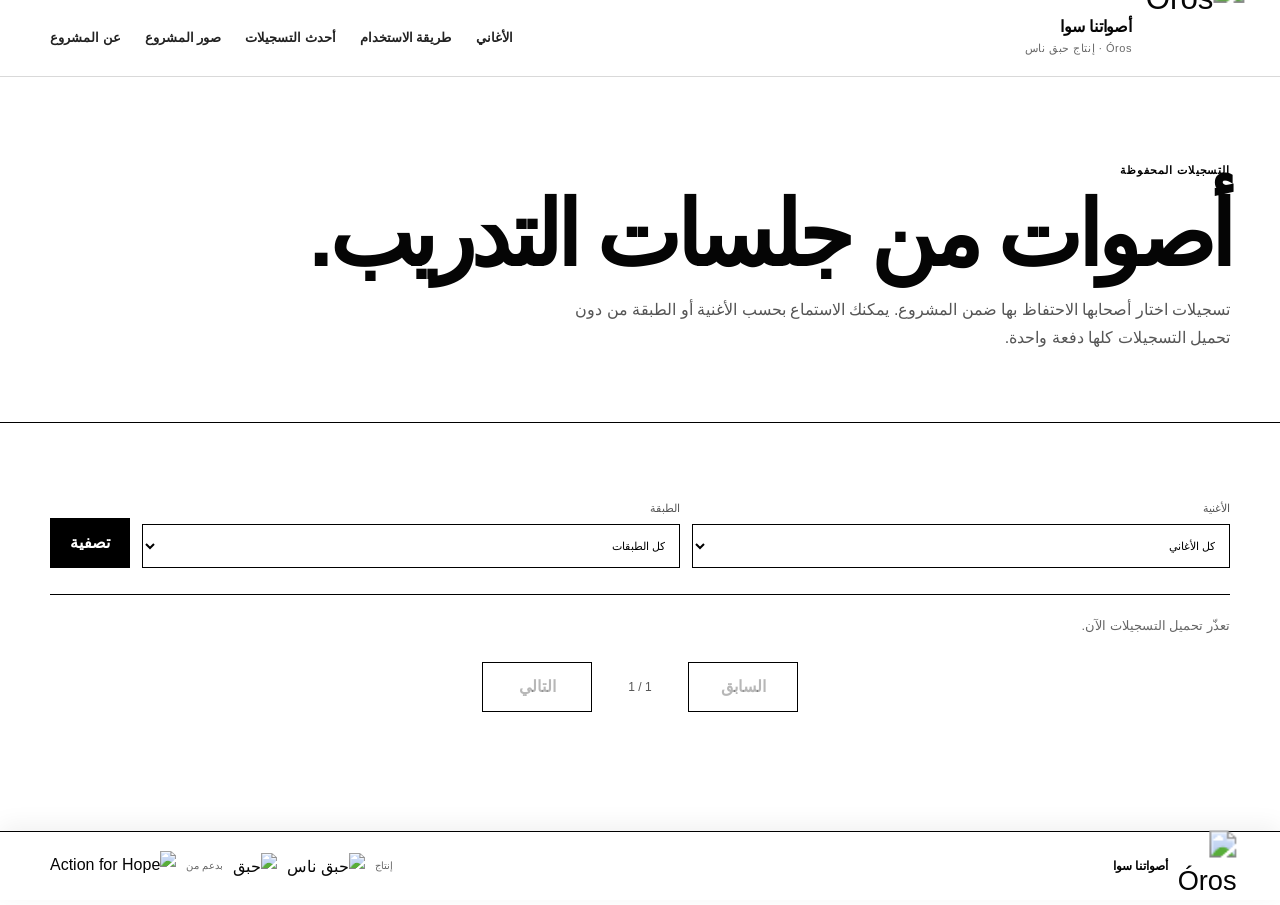
==== recordings.html @ ebf361ae "Add recordings archive page" ====
<!doctype html>
<html lang="ar" dir="rtl">
<head>
  <meta charset="utf-8" />
  <meta name="viewport" content="width=device-width, initial-scale=1" />
  <meta name="theme-color" content="#ffffff" />
  <meta name="description" content="التسجيلات المحفوظة ضمن مشروع أصواتنا سوا لجوقة Óros." />
  <title>التسجيلات | أصواتنا سوا</title>
  <link rel="stylesheet" href="styles.css" />
  <link rel="stylesheet" href="enhancements.css" />
  <link rel="stylesheet" href="gallery-refresh.css?v=2" />
  <link rel="stylesheet" href="recordings.css?v=1" />
</head>
<body>
  <a class="skip-link" href="#main">تجاوز إلى المحتوى</a>

  <header class="site-header">
    <div class="wrap header-inner">
      <a class="brand" href="index.html#top" aria-label="أصواتنا سوا — الصفحة الرئيسية">
        <img class="brand-logo" src="https://aswat.habaq.online/assets/images/logo/oros-logo" alt="Óros" />
        <span class="brand-copy">
          <strong>أصواتنا سوا</strong>
          <small>Óros · إنتاج حبق ناس</small>
        </span>
      </a>

      <button class="nav-toggle" id="navToggle" type="button" aria-expanded="false" aria-controls="mainNav" aria-label="فتح القائمة">
        <span></span><span></span>
      </button>

      <nav id="mainNav" aria-label="التنقل الرئيسي">
        <a href="index.html#songs">الأغاني</a>
        <a href="index.html#how">طريقة الاستخدام</a>
        <a href="index.html#recordings">أحدث التسجيلات</a>
        <a href="index.html#gallery">صور المشروع</a>
        <a href="index.html#about">عن المشروع</a>
      </nav>
    </div>
  </header>

  <main id="main" class="recordings-page-main" data-recordings-page>
    <section class="recordings-page-hero">
      <div class="wrap">
        <p class="eyebrow">التسجيلات المحفوظة</p>
        <h1>أصوات من جلسات التدريب.</h1>
        <p>تسجيلات اختار أصحابها الاحتفاظ بها ضمن المشروع. يمكنك الاستماع بحسب الأغنية أو الطبقة من دون تحميل التسجيلات كلها دفعة واحدة.</p>
      </div>
    </section>

    <section class="section recordings-archive">
      <div class="wrap">
        <form class="recordings-toolbar" id="recordingsFilterForm">
          <label>
            <span>الأغنية</span>
            <select id="recordingSongFilter">
              <option value="">كل الأغاني</option>
              <option value="وصلة تراثية">وصلة تراثية</option>
              <option value="ديرتي">ديرتي</option>
            </select>
          </label>
          <label>
            <span>الطبقة</span>
            <select id="recordingVoiceFilter">
              <option value="">كل الطبقات</option>
              <option value="سوبرانو">سوبرانو</option>
              <option value="ألتو">ألتو</option>
              <option value="كاونتر تينور">كاونتر تينور</option>
              <option value="تينور">تينور</option>
              <option value="باس">باس</option>
              <option value="دوبل باس">دوبل باس</option>
            </select>
          </label>
          <button class="button primary" type="submit">تصفية</button>
        </form>

        <div class="recordings-grid" id="recordingsArchive" aria-live="polite"></div>
        <p class="recordings-state" id="recordingsArchiveState"></p>

        <div class="recordings-pagination" aria-label="صفحات التسجيلات">
          <button class="button outline" id="recordingsPrev" type="button">السابق</button>
          <span id="recordingsPageLabel">1 / 1</span>
          <button class="button outline" id="recordingsNext" type="button">التالي</button>
        </div>
      </div>
    </section>
  </main>

  <footer>
    <div class="wrap footer-inner footer-expanded">
      <a class="footer-brand" href="index.html#top">
        <img class="footer-oros-logo" src="https://aswat.habaq.online/assets/images/logo/oros-logo" alt="Óros" />
        <span>أصواتنا سوا</span>
      </a>
      <div class="footer-credit-logos" aria-label="الإنتاج والدعم">
        <span>إنتاج</span>
        <img class="footer-nas" src="https://aswat.habaq.online/assets/images/logo/nas-logo" alt="حبق ناس" />
        <img class="footer-habaq" src="https://aswat.habaq.online/assets/images/logo/habaq-logo" alt="حبق" />
        <span>بدعم من</span>
        <img class="footer-afh" src="https://aswat.habaq.online/assets/images/logo/afh-logo" alt="Action for Hope" />
      </div>
    </div>
  </footer>

  <script src="recordings.js?v=1"></script>
  <script>
    (() => {
      const toggle = document.querySelector('#navToggle');
      const nav = document.querySelector('#mainNav');
      if (!toggle || !nav) return;
      const close = () => {
        nav.classList.remove('open');
        toggle.setAttribute('aria-expanded', 'false');
        toggle.setAttribute('aria-label', 'فتح القائمة');
        document.body.classList.remove('nav-open');
      };
      toggle.addEventListener('click', () => {
        const open = toggle.getAttribute('aria-expanded') !== 'true';
        nav.classList.toggle('open', open);
        toggle.setAttribute('aria-expanded', String(open));
        toggle.setAttribute('aria-label', open ? 'إغلاق القائمة' : 'فتح القائمة');
        document.body.classList.toggle('nav-open', open);
      });
      nav.addEventListener('click', event => { if (event.target.closest('a')) close(); });
      window.addEventListener('resize', () => { if (window.innerWidth > 900) close(); });
    })();
  </script>
</body>
</html>
---- styles.css ----
:root {
  --bg: #ffffff;
  --paper: #ffffff;
  --paper-2: #f4f4f4;
  --ink: #050505;
  --muted: #696969;
  --line: #d9d9d9;
  --line-strong: #111111;
  --dark: #050505;
  --white: #ffffff;
  --radius-lg: 24px;
  --radius-md: 16px;
  --shadow: 0 18px 60px rgba(0,0,0,.08);
}

* { box-sizing: border-box; }
html { scroll-behavior: smooth; scroll-padding-top: 92px; }
body {
  margin: 0;
  background: var(--bg);
  color: var(--ink);
  font-family: Tahoma, Arial, "Noto Sans Arabic", sans-serif;
  line-height: 1.75;
  -webkit-font-smoothing: antialiased;
}
body.nav-open { overflow: hidden; }
a { color: inherit; }
button, input, select { font: inherit; }
.wrap { width: min(1180px, calc(100% - 40px)); margin-inline: auto; }

.skip-link {
  position: fixed;
  inset-inline-start: 16px;
  top: -60px;
  background: #fff;
  color: #000;
  border: 1px solid #000;
  padding: 9px 14px;
  z-index: 1000;
}
.skip-link:focus { top: 14px; }

.site-header {
  position: sticky;
  top: 0;
  z-index: 50;
  border-bottom: 1px solid var(--line);
  background: rgba(255,255,255,.94);
  backdrop-filter: blur(14px);
}
.header-inner {
  min-height: 76px;
  display: flex;
  align-items: center;
  justify-content: space-between;
  gap: 28px;
}
.brand {
  display: inline-flex;
  align-items: center;
  gap: 13px;
  text-decoration: none;
  flex: 0 0 auto;
}
.brand-mark {
  width: 42px;
  height: 42px;
  border: 1px solid #000;
  display: flex;
  align-items: end;
  justify-content: center;
  gap: 3px;
  padding: 8px;
  background: #fff;
}
.brand-mark i {
  display: block;
  width: 2px;
  background: #000;
}
.brand-mark i:nth-child(1) { height: 13px; }
.brand-mark i:nth-child(2) { height: 25px; }
.brand-mark i:nth-child(3) { height: 18px; }
.brand-copy strong, .brand-copy small { display: block; }
.brand-copy strong { font-size: 16px; line-height: 1.2; letter-spacing: -.01em; }
.brand-copy small { color: var(--muted); font-size: 11px; margin-top: 3px; letter-spacing: .05em; }

nav { display: flex; align-items: center; gap: 24px; }
nav a {
  position: relative;
  text-decoration: none;
  font-size: 13px;
  color: #222;
}
nav a:not(.nav-cta)::after {
  content: "";
  position: absolute;
  inset-inline: 0;
  bottom: -7px;
  height: 1px;
  background: #000;
  transform: scaleX(0);
  transition: transform .18s ease;
}
nav a:hover::after, nav a:focus-visible::after { transform: scaleX(1); }
.nav-cta {
  border: 1px solid #000;
  padding: 7px 14px;
  transition: background .18s ease, color .18s ease;
}
.nav-cta:hover { background: #000; color: #fff; }
.nav-toggle { display: none; }

.hero {
  padding: 100px 0 82px;
  overflow: hidden;
  position: relative;
  border-bottom: 1px solid var(--line);
}
.hero::before {
  content: "ÓROS";
  position: absolute;
  inset-inline-start: -18px;
  bottom: -72px;
  font-size: clamp(120px, 22vw, 330px);
  line-height: 1;
  font-weight: 900;
  letter-spacing: -.08em;
  color: #000;
  opacity: .025;
  pointer-events: none;
  direction: ltr;
}
.hero-grid {
  display: grid;
  grid-template-columns: minmax(0, 1.05fr) minmax(340px, .95fr);
  align-items: center;
  gap: 74px;
  position: relative;
}
.hero-copy-wrap { max-width: 740px; }
.eyebrow {
  margin: 0 0 12px;
  color: #000;
  font-weight: 800;
  font-size: 11px;
  letter-spacing: .08em;
}
h1, h2, h3, p { text-wrap: pretty; }
h1 {
  margin: 0 0 28px;
  font-size: clamp(54px, 7.2vw, 96px);
  line-height: .99;
  letter-spacing: -.055em;
  font-weight: 900;
}
h1 em {
  color: #fff;
  background: #000;
  font-style: normal;
  padding: 0 .12em .04em;
  box-decoration-break: clone;
}
h2 {
  margin: 0;
  font-size: clamp(36px, 4.6vw, 62px);
  line-height: 1.08;
  letter-spacing: -.035em;
  font-weight: 900;
}
h3 { margin: 0; font-size: 22px; line-height: 1.3; }
.hero-copy {
  max-width: 680px;
  margin: 0;
  color: #3d3d3d;
  font-size: clamp(17px, 2vw, 20px);
  line-height: 1.9;
}
.hero-actions { display: flex; align-items: center; gap: 22px; flex-wrap: wrap; margin-top: 32px; }
.button {
  min-height: 48px;
  padding: 10px 19px;
  border-radius: 0;
  display: inline-flex;
  align-items: center;
  justify-content: center;
  border: 1px solid transparent;
  text-decoration: none;
  cursor: pointer;
  transition: transform .18s ease, background .18s ease, color .18s ease;
}
.button:hover { transform: translateY(-1px); }
.button.primary { background: #000; color: #fff; border-color: #000; }
.button.primary:hover { background: #fff; color: #000; }
.button.outline { border-color: #000; background: transparent; }
.button.outline:hover { background: #000; color: #fff; }
.text-link { font-size: 14px; text-decoration: none; border-bottom: 1px solid currentColor; padding-bottom: 2px; }
.hero-facts {
  list-style: none;
  display: grid;
  grid-template-columns: repeat(4, auto);
  justify-content: start;
  gap: 30px;
  margin: 42px 0 0;
  padding: 26px 0 0;
  border-top: 1px solid #000;
}
.hero-facts li { display: grid; gap: 1px; }
.hero-facts strong { color: #000; font-size: 19px; }
.hero-facts span { color: var(--muted); font-size: 11px; white-space: nowrap; }

.hero-visual {
  min-height: 480px;
  position: relative;
  display: grid;
  place-items: center;
}
.voice-core {
  width: 224px;
  height: 224px;
  border-radius: 50%;
  background: #000;
  color: #fff;
  display: grid;
  place-content: center;
  text-align: center;
  position: relative;
  z-index: 3;
}
.voice-core::after {
  content: "";
  position: absolute;
  width: 1px;
  height: 98px;
  background: #fff;
  top: 28px;
  inset-inline-start: 52px;
  opacity: .7;
}
.voice-core span { font-size: 11px; letter-spacing: .25em; opacity: .65; direction: ltr; }
.voice-core strong { font-size: 43px; line-height: 1.02; margin-top: 8px; }
.voice-orbit {
  position: absolute;
  border-radius: 50%;
  border: 1px solid #000;
}
.orbit-one { width: 304px; height: 304px; }
.orbit-two { width: 390px; height: 390px; border-style: dashed; opacity: .45; }
.orbit-three { width: 466px; height: 466px; opacity: .16; }
.voice-note {
  position: absolute;
  z-index: 4;
  background: #fff;
  border: 1px solid #000;
  padding: 7px 12px;
  font-size: 11px;
  box-shadow: none;
}
.note-one { top: 54px; inset-inline-start: 38px; }
.note-two { top: 134px; inset-inline-end: 2px; }
.note-three { bottom: 94px; inset-inline-start: 0; }
.note-four { bottom: 38px; inset-inline-end: 55px; }

.quick-start { border-bottom: 1px solid var(--line); background: #000; color: #fff; }
.quick-start-inner {
  min-height: 74px;
  display: flex;
  align-items: center;
  justify-content: space-between;
  gap: 26px;
}
.quick-start p { margin: 0; color: #bdbdbd; font-size: 13px; }
.quick-start p strong { color: #fff; }
.quick-path { display: flex; align-items: center; gap: 12px; font-size: 12px; }
.quick-path span { border: 1px solid #626262; padding: 5px 10px; background: transparent; }
.quick-path b { color: #fff; font-weight: 400; }

.section { padding: 98px 0; }
.section-head {
  display: flex;
  justify-content: space-between;
  align-items: end;
  gap: 36px;
  margin-bottom: 42px;
  padding-bottom: 20px;
  border-bottom: 1px solid #000;
}
.section-head > p { max-width: 520px; margin: 0; color: var(--muted); font-size: 14px; }
.narrow-head { max-width: 760px; }

.song-grid { display: grid; grid-template-columns: repeat(2, minmax(0, 1fr)); gap: 20px; }
.song-card {
  min-height: 330px;
  background: #fff;
  border: 1px solid #000;
  border-radius: 0;
  padding: 28px;
  display: flex;
  flex-direction: column;
  position: relative;
  overflow: hidden;
  transition: background .18s ease, color .18s ease, transform .18s ease;
}
.song-card::after {
  content: attr(data-index);
  position: absolute;
  inset-inline-end: 16px;
  bottom: -34px;
  font-size: 126px;
  line-height: 1;
  font-weight: 900;
  color: currentColor;
  opacity: .045;
  pointer-events: none;
}
.song-card:hover { background: #000; color: #fff; transform: translateY(-2px); }
.song-card:hover .eyebrow,
.song-card:hover .song-meta,
.song-card:hover .song-description,
.song-card:hover .song-readiness { color: #cfcfcf; }
.song-card:hover .tag { background: #fff; color: #000; border-color: #fff; }
.song-card:hover .song-open { color: #fff; }
.song-card:hover .song-readiness i { background: #fff; }
.song-card-top { display: flex; justify-content: space-between; gap: 20px; align-items: flex-start; }
.song-card h3 { font-size: 28px; margin-top: 2px; }
.song-meta { color: var(--muted); font-size: 12px; margin: 7px 0 0; }
.song-description { color: #454545; margin: 24px 0; max-width: 90%; }
.song-card-footer { margin-top: auto; display: flex; justify-content: space-between; align-items: center; gap: 14px; }
.tag { background: #f2f2f2; color: #000; border: 1px solid #d0d0d0; padding: 5px 10px; font-size: 11px; white-space: nowrap; }
.song-open {
  border: 0;
  background: transparent;
  color: #000;
  padding: 0;
  cursor: pointer;
  font-weight: 800;
  display: inline-flex;
  align-items: center;
  gap: 7px;
}
.song-open::after { content: "←"; transition: transform .18s ease; }
.song-open:hover::after { transform: translateX(-3px); }
.song-readiness { display: flex; align-items: center; gap: 7px; color: var(--muted); font-size: 11px; }
.song-readiness i { width: 7px; height: 7px; border-radius: 50%; background: #000; display: block; }

.how-section { background: #f4f4f4; }
.steps { display: grid; grid-template-columns: repeat(3, 1fr); gap: 24px; }
.steps article {
  min-height: 300px;
  border-top: 2px solid #000;
  padding: 18px 6px 8px 0;
  position: relative;
}
.step-number { color: #000; font-size: 11px; font-weight: 800; }
.step-icon {
  width: 54px;
  height: 54px;
  border-radius: 0;
  background: #000;
  color: #fff;
  display: grid;
  place-items: center;
  margin: 48px 0 28px;
  font-size: 24px;
}
.steps h3 { margin-bottom: 10px; }
.steps p { margin: 0; max-width: 300px; color: var(--muted); font-size: 14px; }

.voices-section { background: #fff; }
.two-col { display: grid; grid-template-columns: 1fr 1fr; gap: 76px; align-items: center; }
.voices-copy > p:not(.eyebrow):not(.privacy-note) { color: #404040; font-size: 17px; max-width: 600px; }
.privacy-note {
  border-inline-start: 3px solid #000;
  padding-inline-start: 14px;
  color: var(--muted);
  font-size: 13px;
  margin: 28px 0;
}
.privacy-note strong { color: #000; }
.community-preview {
  min-height: 420px;
  background: #000;
  color: #fff;
  padding: 38px;
  position: relative;
  overflow: hidden;
  display: flex;
  flex-direction: column;
  justify-content: flex-end;
}
.community-preview::before,
.community-preview::after {
  content: "";
  border: 1px solid rgba(255,255,255,.2);
  border-radius: 50%;
  position: absolute;
}
.community-preview::before { width: 260px; height: 260px; top: -80px; inset-inline-end: -60px; }
.community-preview::after { width: 380px; height: 380px; top: -145px; inset-inline-end: -120px; }
.community-card { position: relative; z-index: 2; max-width: 500px; }
.community-card small { display: block; color: #aaa; margin-bottom: 12px; }
.community-card strong { display: block; font-size: 29px; line-height: 1.3; }
.community-card p { color: #bdbdbd; font-size: 14px; margin-bottom: 0; }
.status-dot { width: 9px; height: 9px; background: #fff; border-radius: 50%; display: inline-block; margin-inline-end: 5px; }
.mini-wave {
  position: absolute;
  top: 76px;
  inset-inline-start: 38px;
  display: flex;
  gap: 7px;
  align-items: center;
  height: 100px;
  opacity: .55;
}
.mini-wave i { width: 3px; background: #fff; display: block; }
.mini-wave i:nth-child(1) { height: 22%; }
.mini-wave i:nth-child(2) { height: 54%; }
.mini-wave i:nth-child(3) { height: 82%; }
.mini-wave i:nth-child(4) { height: 48%; }
.mini-wave i:nth-child(5) { height: 95%; }
.mini-wave i:nth-child(6) { height: 62%; }
.mini-wave i:nth-child(7) { height: 36%; }
.mini-wave i:nth-child(8) { height: 75%; }
.mini-wave i:nth-child(9) { height: 28%; }

.contribute-section { background: #000; color: #fff; }
.contribution-panel {
  display: grid;
  grid-template-columns: 1.2fr .8fr;
  gap: 80px;
  align-items: end;
}
.contribution-panel h2 { max-width: 720px; }
.contribution-panel > div:first-child > p:not(.eyebrow) { color: #bdbdbd; max-width: 650px; font-size: 16px; }
.light-eyebrow { color: #fff; }
.contribution-status {
  border-top: 1px solid #666;
  padding-top: 22px;
}
.coming-pill { display: inline-block; border: 1px solid #fff; padding: 4px 9px; font-size: 11px; margin-bottom: 16px; }
.contribution-status strong { display: block; font-size: 22px; }
.contribution-status p { color: #aaa; font-size: 13px; }

.about-section { background: #f4f4f4; }
.about-grid { align-items: start; }
.prose { color: #333; font-size: 16px; }
.prose p:first-child { margin-top: 0; }
.about-tags { display: flex; flex-wrap: wrap; gap: 8px; margin-top: 28px; }
.about-tags span { border: 1px solid #000; padding: 5px 10px; font-size: 11px; background: #fff; }

.song-dialog {
  width: min(780px, calc(100% - 32px));
  max-height: min(86vh, 860px);
  border: 1px solid #000;
  border-radius: 0;
  padding: 36px;
  background: #fff;
  color: #000;
  box-shadow: 0 30px 100px rgba(0,0,0,.3);
}
.song-dialog::backdrop { background: rgba(0,0,0,.72); backdrop-filter: blur(3px); }
.dialog-close {
  position: absolute;
  inset-inline-end: 17px;
  top: 13px;
  border: 0;
  background: transparent;
  font-size: 30px;
  cursor: pointer;
  color: #000;
}
.dialog-intro { color: #444; max-width: 620px; }
.training-block { margin-top: 28px; border-top: 1px solid #000; padding-top: 22px; }
.training-block h3 { margin-bottom: 5px; }
.training-help { color: var(--muted); font-size: 13px; margin-top: 0; }
.track-list { display: grid; gap: 8px; margin-top: 18px; }
.track {
  min-height: 66px;
  display: flex;
  justify-content: space-between;
  align-items: center;
  gap: 18px;
  border-bottom: 1px solid var(--line);
  padding: 10px 0;
}
.track-copy { display: grid; gap: 2px; }
.track-copy strong { font-size: 14px; }
.track-copy small { color: var(--muted); font-size: 11px; }
.track-status { border: 1px solid #bbb; padding: 4px 8px; font-size: 10px; white-space: nowrap; }
.dialog-note { background: #f3f3f3; border-inline-start: 3px solid #000; margin-top: 24px; padding: 13px 15px; color: #555; font-size: 12px; }

footer { border-top: 1px solid #000; padding: 34px 0; background: #fff; }
.footer-inner { display: flex; justify-content: space-between; align-items: center; gap: 24px; }
.footer-brand { text-decoration: none; display: grid; gap: 2px; }
.footer-brand strong { font-size: 16px; }
.footer-brand span, .footer-inner > p { color: var(--muted); font-size: 11px; margin: 0; }

@media (max-width: 900px) {
  .hero-grid { grid-template-columns: 1fr; gap: 48px; }
  .hero-visual { min-height: 400px; }
  .two-col { grid-template-columns: 1fr; gap: 46px; }
  .contribution-panel { grid-template-columns: 1fr; gap: 40px; }
}

@media (max-width: 760px) {
  .wrap { width: min(100% - 28px, 1180px); }
  .site-header { background: rgba(255,255,255,.98); }
  .header-inner { min-height: 68px; }
  .brand-mark { width: 36px; height: 36px; padding: 7px; }
  .brand-copy small { display: none; }
  .nav-toggle {
    display: grid;
    place-content: center;
    gap: 6px;
    width: 42px;
    height: 42px;
    border: 1px solid #000;
    background: #fff;
    padding: 0;
  }
  .nav-toggle span { display: block; width: 18px; height: 1px; background: #000; }
  nav {
    display: none;
    position: fixed;
    inset: 68px 0 auto 0;
    min-height: calc(100vh - 68px);
    background: #fff;
    padding: 32px 22px;
    flex-direction: column;
    align-items: stretch;
    gap: 0;
    border-top: 1px solid var(--line);
  }
  nav.open { display: flex; }
  nav a { font-size: 22px; font-weight: 800; padding: 16px 0; border-bottom: 1px solid var(--line); }
  nav a::after { display: none; }
  .nav-cta { border: 0; border-bottom: 1px solid #000; padding-inline: 0; }

  .hero { padding: 64px 0 54px; }
  h1 { font-size: clamp(49px, 16vw, 72px); }
  h2 { font-size: 38px; }
  .hero-copy { font-size: 16px; }
  .hero-facts { grid-template-columns: repeat(2, 1fr); gap: 18px 30px; }
  .hero-visual { min-height: 330px; transform: scale(.82); margin: -18px 0; }
  .quick-start-inner { align-items: flex-start; flex-direction: column; padding: 20px 0; gap: 14px; }
  .quick-path { flex-wrap: wrap; }
  .section { padding: 72px 0; }
  .section-head { align-items: flex-start; flex-direction: column; gap: 18px; }
  .song-grid, .steps { grid-template-columns: 1fr; }
  .song-card { min-height: 300px; }
  .song-card:hover { transform: none; }
  .steps article { min-height: auto; padding-bottom: 34px; }
  .step-icon { margin: 34px 0 22px; }
  .community-preview { min-height: 360px; padding: 28px; }
  .song-dialog { padding: 30px 20px 24px; }
  .track { align-items: flex-start; flex-direction: column; gap: 8px; }
  .footer-inner { align-items: flex-start; flex-direction: column; }
}

@media (prefers-reduced-motion: reduce) {
  html { scroll-behavior: auto; }
  *, *::before, *::after { transition-duration: .01ms !important; animation-duration: .01ms !important; }
}
---- enhancements.css ----
@font-face {
  font-family: "Lifta";
  src: url("https://aswat.habaq.online/assets/fonts/Lifta-Black.otf") format("opentype");
  font-style: normal;
  font-weight: 900;
  font-display: swap;
}

/* Lifta is a Black display face, so it is used for headings and key UI while body copy stays readable. */
h1,
h2,
h3,
.brand-copy strong,
nav a,
.button,
.eyebrow,
.song-open,
.tag,
.step-number,
.partner-role,
.footer-brand > span,
.coming-pill,
.track-copy strong,
.contribution-status strong {
  font-family: "Lifta", Tahoma, Arial, "Noto Sans Arabic", sans-serif;
  font-weight: 900;
}

.training-audio {
  width: min(360px, 100%);
  height: 40px;
  direction: ltr;
  accent-color: #000;
}

.track-ready {
  align-items: center;
  gap: 22px;
}

.track-ready .track-copy { min-width: 150px; }

/* Tighter editorial rhythm */
.hero { padding: 82px 0 68px; }
.section { padding: 76px 0; }
.section-head { margin-bottom: 34px; }
.hero h1 { font-size: clamp(50px, 5.8vw, 82px); }
.section h2 { font-size: clamp(34px, 3.8vw, 54px); }
.hero-copy { max-width: 610px; font-size: clamp(16px, 1.7vw, 18px); }
.hero-facts { grid-template-columns: repeat(3, auto); gap: 34px; }
.song-card { min-height: 285px; }
.steps article { min-height: 235px; }
.community-preview { min-height: 350px; }
.partners-head { margin-bottom: 28px; }

/* Real Óros branding */
.brand { gap: 22px; }
.brand-logo {
  width: 54px;
  height: 68px;
  object-fit: contain;
  flex: 0 0 auto;
  transform: scale(1.95);
  transform-origin: center;
  margin-inline: 11px;
}

.hero-logo-panel {
  min-height: 430px;
  display: flex;
  flex-direction: column;
  align-items: center;
  justify-content: center;
  gap: 18px;
}

.hero-logo-frame {
  width: min(360px, 86%);
  aspect-ratio: 1 / 1;
  display: grid;
  place-items: center;
  border: 1px solid #000;
  background: #fff;
  padding: clamp(22px, 4vw, 46px);
  position: relative;
  overflow: hidden;
}

.hero-logo-frame::before,
.hero-logo-frame::after {
  content: "";
  position: absolute;
  background: #000;
  z-index: 2;
}

.hero-logo-frame::before {
  width: 1px;
  height: 46px;
  top: -23px;
  inset-inline-start: 22%;
}

.hero-logo-frame::after {
  height: 1px;
  width: 46px;
  inset-inline-end: -23px;
  bottom: 22%;
}

.hero-logo-frame img {
  width: 100%;
  height: 100%;
  object-fit: contain;
  transform: scale(2.25);
  transform-origin: center;
}

.hero-logo-caption {
  margin: 0;
  font-size: 10px;
  letter-spacing: .18em;
  text-transform: uppercase;
  direction: ltr;
  color: var(--muted);
}

.project-credit {
  margin-top: 28px;
  padding-top: 17px;
  border-top: 1px solid #000;
  display: flex;
  flex-wrap: wrap;
  gap: 8px 26px;
  font-size: 12px;
}
.project-credit span { display: inline-flex; gap: 6px; align-items: baseline; }
.project-credit strong { font-weight: 900; }

/* Photo documentation */
.gallery-section { background: #050505; color: #fff; }
.gallery-section .eyebrow,
.gallery-section .section-head > p { color: #bdbdbd; }
.gallery-section .section-head { border-bottom-color: #fff; }

.photo-grid {
  display: grid;
  grid-template-columns: repeat(3, minmax(0, 1fr));
  grid-auto-rows: 250px;
  gap: 12px;
}
.photo-card { margin: 0; overflow: hidden; background: #111; min-width: 0; }
.photo-card.photo-wide { grid-column: span 2; }
.photo-card.photo-tall { grid-row: span 2; }
.photo-card img {
  width: 100%;
  height: 100%;
  display: block;
  object-fit: cover;
  filter: grayscale(1) contrast(1.05);
  transform: scale(1.001);
  transition: filter .35s ease, transform .5s ease;
}
.photo-card:hover img { filter: grayscale(0) contrast(1); transform: scale(1.025); }

/* Production and support */
.partners-section { background: #fff; border-top: 1px solid #000; }
.partners-grid {
  display: grid;
  grid-template-columns: repeat(3, minmax(0, 1fr));
  border: 1px solid #000;
}
.partner-item {
  min-height: 205px;
  padding: 22px 26px 18px;
  display: flex;
  flex-direction: column;
  justify-content: space-between;
  gap: 14px;
  min-width: 0;
}
.partner-item + .partner-item { border-inline-start: 1px solid #000; }
.partner-role { color: var(--muted); font-size: 11px; }

/* Every partner mark sits in the same-height zone and shares one visual baseline. */
.partner-logo-wrap,
.producer-logos {
  height: 118px;
  display: flex;
  align-items: flex-end;
  justify-content: center;
  gap: 34px;
  flex-wrap: nowrap;
  overflow: visible;
  padding-bottom: 6px;
}

.partner-logo {
  display: block;
  width: 150px;
  height: 88px;
  object-fit: contain;
  object-position: center bottom;
  flex: 0 0 auto;
}

/* Optical normalization for the three distinct logo shapes. */
.oros-partner-logo {
  width: 138px;
  height: 112px;
  transform: scale(2.35);
  transform-origin: center bottom;
}

/* The refreshed Nas asset now matches Habaq's source height, so both use one CSS height with no scaling. */
.nas-partner-logo,
.habaq-partner-logo {
  width: auto;
  height: 72px;
  transform: none;
  transform-origin: center bottom;
}

.afh-logo {
  width: 178px;
  height: 92px;
  transform-origin: center bottom;
}

/* Footer credits */
.footer-expanded { align-items: center; gap: 36px; }
.footer-brand { display: flex; align-items: center; gap: 22px; overflow: visible; }
.footer-oros-logo {
  width: 46px;
  height: 58px;
  object-fit: contain;
  transform: scale(2.05);
  transform-origin: center;
  margin-inline: 10px;
}
.footer-brand > span { color: #000; font-size: 14px; font-weight: 800; }
.footer-credit-logos {
  display: flex;
  align-items: flex-end;
  justify-content: flex-end;
  gap: 12px;
  flex-wrap: wrap;
}
.footer-credit-logos > span { color: var(--muted); font-size: 10px; padding-bottom: 4px; }
.footer-credit-logos img {
  width: auto;
  height: 32px;
  object-fit: contain;
  object-position: center bottom;
}
.footer-credit-logos .footer-nas,
.footer-credit-logos .footer-habaq {
  width: auto;
  height: 32px;
  transform: none;
}
.footer-credit-logos .footer-afh { width: 104px; height: 38px; }

/* Avoid header crowding before mobile layout */
@media (max-width: 1120px) {
  nav { gap: 14px; }
  nav a { font-size: 12px; }
  .header-inner { gap: 18px; }
}

@media (max-width: 900px) {
  .wrap { width: min(100% - 32px, 1180px); }
  .site-header { background: rgba(255,255,255,.98); }
  .header-inner { min-height: 70px; }
  .brand-logo { width: 42px; height: 54px; transform: scale(1.85); margin-inline: 8px; }
  .brand-copy small { display: none; }

  .nav-toggle {
    display: grid;
    place-content: center;
    gap: 6px;
    width: 42px;
    height: 42px;
    border: 1px solid #000;
    background: #fff;
    padding: 0;
    flex: 0 0 auto;
  }
  .nav-toggle span { display: block; width: 18px; height: 1px; background: #000; }
  nav {
    display: none;
    position: fixed;
    inset: 70px 0 0 0;
    overflow-y: auto;
    background: #fff;
    padding: 26px 22px 40px;
    flex-direction: column;
    align-items: stretch;
    gap: 0;
    border-top: 1px solid var(--line);
  }
  nav.open { display: flex; }
  nav a {
    font-size: clamp(18px, 4vw, 24px);
    font-weight: 900;
    padding: 14px 0;
    border-bottom: 1px solid var(--line);
  }
  nav a::after { display: none; }
  .nav-cta { border: 0; border-bottom: 1px solid #000; padding-inline: 0; }

  .hero-grid, .two-col, .contribution-panel { grid-template-columns: 1fr; }
  .hero-grid { gap: 44px; }
  .hero-logo-panel { min-height: auto; padding: 8px 0 12px; }
  .hero-logo-frame { width: min(330px, 74vw); }
  .hero-logo-frame img { transform: scale(2.15); }

  .photo-grid { grid-template-columns: repeat(2, minmax(0, 1fr)); grid-auto-rows: 220px; }

  .partners-grid { grid-template-columns: 1fr; }
  .partner-item + .partner-item { border-inline-start: 0; border-top: 1px solid #000; }
  .partner-item { min-height: 175px; }
  .partner-logo-wrap, .producer-logos { height: 102px; }
  .oros-partner-logo { transform: scale(2.15); transform-origin: center bottom; }

  .footer-expanded { align-items: flex-start; flex-direction: column; }
  .footer-credit-logos { justify-content: flex-start; }
}

@media (max-width: 640px) {
  .wrap { width: min(100% - 26px, 1180px); }
  .hero { padding: 54px 0 48px; }
  .section { padding: 60px 0; }
  .hero h1 { font-size: clamp(46px, 14vw, 66px); }
  .section h2 { font-size: clamp(34px, 10vw, 46px); }
  .hero-facts { grid-template-columns: repeat(3, minmax(0, 1fr)); gap: 14px; }
  .hero-facts span { white-space: normal; }
  .project-credit { display: grid; gap: 7px; }
  .project-credit span { display: block; }

  .photo-grid { grid-template-columns: 1fr; grid-auto-rows: auto; gap: 9px; }
  .photo-card,
  .photo-card.photo-wide,
  .photo-card.photo-tall {
    grid-column: auto;
    grid-row: auto;
    aspect-ratio: 4 / 3;
  }

  .track-ready { align-items: stretch; flex-direction: column; }
  .track-ready .track-copy { min-width: 0; }
  .training-audio { width: 100%; }

  .partner-item { padding: 18px 20px 14px; }
  .partner-logo-wrap, .producer-logos { height: 96px; }
  .producer-logos { gap: 24px; }
  .oros-partner-logo { transform: scale(2); }
  .nas-partner-logo,
  .habaq-partner-logo {
    width: auto;
    height: 68px;
    transform: none;
  }
  .afh-logo { width: 160px; }

  .footer-oros-logo { width: 40px; height: 50px; transform: scale(1.9); }
  .footer-credit-logos {
    display: grid;
    grid-template-columns: auto repeat(2, minmax(0, auto));
    justify-content: start;
    align-items: end;
    gap: 10px 12px;
  }
  .footer-credit-logos > span:last-of-type { grid-column: 1; }
}

@media (max-width: 420px) {
  .hero-logo-frame { width: 80vw; padding: 30px; }
  .hero-logo-frame img { transform: scale(2.05); }
  .hero-facts { grid-template-columns: 1fr 1fr 1fr; }
  .partner-logo-wrap, .producer-logos { height: 94px; }
  .producer-logos { gap: 16px; }
  .footer-credit-logos { grid-template-columns: 1fr 1fr; }
  .footer-credit-logos > span { grid-column: 1 / -1; }
}

@media (prefers-reduced-motion: reduce) {
  .photo-card img { transition: none; }
}
---- gallery-refresh.css ----
/* Choir photo refresh */
.photo-grid .photo-card.photo-focus-top img {
  object-position: center top;
}

/* Simplified site structure: these ideas are already part of the training flow. */
#voices,
#contribute,
#mainNav a[href="#voices"],
#mainNav a[href="#contribute"] {
  display: none !important;
}

/* Persistent production/support strip. Keep it compact so it never obscures content. */
body {
  padding-bottom: 78px;
}

footer {
  position: fixed;
  inset-inline: 0;
  bottom: 0;
  z-index: 45;
  padding: 8px 0 !important;
  background: rgba(255, 255, 255, .97) !important;
  border-top: 1px solid #000 !important;
  box-shadow: 0 -6px 24px rgba(0, 0, 0, .06);
  backdrop-filter: blur(10px);
  -webkit-backdrop-filter: blur(10px);
}

footer .footer-inner.footer-expanded {
  min-height: 52px;
  display: flex !important;
  flex-direction: row !important;
  align-items: center !important;
  justify-content: space-between !important;
  gap: 18px !important;
}

footer .footer-brand {
  display: flex !important;
  flex-direction: row !important;
  align-items: center !important;
  gap: 14px !important;
  flex: 0 0 auto;
}

footer .footer-oros-logo {
  width: 36px !important;
  height: 42px !important;
  margin-inline: 6px !important;
  transform: scale(1.7) !important;
}

footer .footer-brand > span {
  font-size: 12px !important;
  white-space: nowrap;
}

footer .footer-credit-logos {
  display: flex !important;
  flex-direction: row !important;
  align-items: center !important;
  justify-content: flex-end !important;
  flex-wrap: nowrap !important;
  gap: 10px !important;
  min-width: 0;
}

footer .footer-credit-logos > span {
  padding: 0 !important;
  white-space: nowrap;
}

footer .footer-credit-logos img,
footer .footer-credit-logos .footer-nas,
footer .footer-credit-logos .footer-habaq {
  width: auto !important;
  height: 27px !important;
  flex: 0 0 auto;
}

footer .footer-credit-logos .footer-afh {
  width: auto !important;
  height: 31px !important;
}

.choir-notes-section {
  background: #fff;
  border-top: 1px solid #000;
}

.choir-notes-section .section-head {
  margin-bottom: 28px;
}

.choir-notes-grid {
  display: grid;
  grid-template-columns: repeat(12, minmax(0, 1fr));
  grid-auto-rows: 210px;
  gap: 12px;
}

.choir-note-card {
  margin: 0;
  grid-column: span 3;
  overflow: hidden;
  background: #ededed;
  min-width: 0;
}

.choir-note-card.note-lead {
  grid-column: span 6;
  grid-row: span 2;
}

.choir-note-card img {
  width: 100%;
  height: 100%;
  display: block;
  object-fit: cover;
  filter: grayscale(1) contrast(1.04);
  transform: scale(1.001);
  transition: filter .35s ease, transform .5s ease;
}

.choir-note-card:hover img {
  filter: grayscale(0) contrast(1);
  transform: scale(1.025);
}

@media (max-width: 900px) {
  .choir-notes-grid {
    grid-template-columns: repeat(2, minmax(0, 1fr));
    grid-auto-rows: 220px;
  }

  .choir-note-card,
  .choir-note-card.note-lead {
    grid-column: auto;
    grid-row: auto;
  }

  .choir-note-card.note-lead {
    grid-column: 1 / -1;
    min-height: 360px;
  }

  footer .footer-brand > span,
  footer .footer-credit-logos > span {
    display: none !important;
  }
}

@media (max-width: 640px) {
  body {
    padding-bottom: 62px;
  }

  .choir-notes-grid {
    grid-template-columns: 1fr;
    grid-auto-rows: auto;
    gap: 9px;
  }

  .choir-note-card,
  .choir-note-card.note-lead {
    grid-column: auto;
    grid-row: auto;
    min-height: 0;
    aspect-ratio: 4 / 3;
  }

  footer {
    padding: 5px 0 !important;
  }

  footer .footer-inner.footer-expanded {
    min-height: 48px;
    gap: 8px !important;
  }

  footer .footer-oros-logo {
    width: 30px !important;
    height: 34px !important;
    margin-inline: 4px !important;
    transform: scale(1.55) !important;
  }

  footer .footer-credit-logos {
    gap: 7px !important;
  }

  footer .footer-credit-logos img,
  footer .footer-credit-logos .footer-nas,
  footer .footer-credit-logos .footer-habaq {
    height: 22px !important;
  }

  footer .footer-credit-logos .footer-afh {
    height: 26px !important;
  }
}

/* Mobile training layout guard.
   Some Android browsers stretch the wizard grid rows inside <dialog>.
   Keep the step navigation compact and let the active page flow naturally. */
@media (max-width: 760px) {
  .song-dialog[open] {
    display: block !important;
    overflow-y: auto !important;
    overflow-x: hidden !important;
  }

  .song-dialog #songDetail {
    height: auto !important;
    min-height: 0 !important;
  }

  .coach-root.coach-wizard {
    display: flex !important;
    flex-direction: column !important;
    align-items: stretch !important;
    justify-content: flex-start !important;
    align-content: flex-start !important;
    height: auto !important;
    min-height: 0 !important;
  }

  .coach-wizard-head,
  .coach-stepper,
  .coach-step-panel {
    flex: 0 0 auto !important;
    align-self: stretch !important;
    height: auto !important;
    min-height: 0 !important;
  }

  .coach-stepper {
    position: relative !important;
    top: auto !important;
    display: grid !important;
    grid-template-columns: repeat(3, minmax(0, 1fr)) !important;
    grid-auto-rows: 54px !important;
    align-items: stretch !important;
    margin: 0 !important;
  }

  .coach-stepper button {
    height: 54px !important;
    min-height: 54px !important;
    max-height: 54px !important;
    padding: 6px 4px !important;
    display: flex !important;
    flex-direction: column !important;
    justify-content: center !important;
    align-items: center !important;
    gap: 1px !important;
    line-height: 1.2 !important;
  }

  .coach-stepper button span,
  .coach-stepper button strong {
    display: block !important;
    margin: 0 !important;
    line-height: 1.2 !important;
  }

  .coach-stepper button span { font-size: 9px !important; }
  .coach-stepper button strong { font-size: 10px !important; }

  .coach-step-panel:not([hidden]) {
    display: flex !important;
    flex-direction: column !important;
  }

  .coach-step-panel[hidden] {
    display: none !important;
  }
}

@media (max-width: 420px) {
  .coach-stepper {
    grid-auto-rows: 50px !important;
  }
  .coach-stepper button {
    height: 50px !important;
    min-height: 50px !important;
    max-height: 50px !important;
  }
  .coach-stepper button strong { font-size: 9px !important; }
}

/* Balanced production/support marks.
   Equal cards + a shared visual logo zone, with optical sizing per mark. */
.partners-grid {
  grid-template-columns: repeat(3, minmax(0, 1fr)) !important;
  align-items: stretch;
}

.partner-item {
  min-height: 270px !important;
  padding: 24px 24px 22px !important;
  justify-content: flex-start !important;
  gap: 18px !important;
}

.partner-role {
  display: block;
  min-height: 34px;
  line-height: 1.55;
  text-align: center;
}

.partner-logo-wrap,
.producer-logos {
  flex: 1 1 auto;
  width: 100%;
  min-height: 160px !important;
  height: 160px !important;
  padding: 0 !important;
  display: flex !important;
  align-items: center !important;
  justify-content: center !important;
  gap: 28px !important;
  overflow: hidden !important;
}

.partner-logo {
  display: block !important;
  width: auto !important;
  max-width: 78% !important;
  object-fit: contain !important;
  object-position: center !important;
  transform: none !important;
  margin: 0 !important;
}

.oros-partner-logo {
  width: auto !important;
  height: 124px !important;
  transform: none !important;
}

.nas-partner-logo,
.habaq-partner-logo {
  width: auto !important;
  height: 48px !important;
  max-width: 38% !important;
  transform: none !important;
}

.afh-logo {
  width: auto !important;
  height: 88px !important;
  max-width: 68% !important;
  transform: none !important;
}

@media (max-width: 900px) {
  .partners-grid {
    grid-template-columns: 1fr !important;
  }

  .partner-item {
    min-height: 210px !important;
  }

  .partner-logo-wrap,
  .producer-logos {
    min-height: 132px !important;
    height: 132px !important;
  }

  .oros-partner-logo { height: 110px !important; }
  .nas-partner-logo,
  .habaq-partner-logo { height: 44px !important; }
  .afh-logo { height: 80px !important; }
}

@media (max-width: 640px) {
  .partner-item {
    min-height: 190px !important;
    padding: 18px 18px 16px !important;
  }

  .partner-role {
    min-height: 28px;
    font-size: 10px !important;
  }

  .partner-logo-wrap,
  .producer-logos {
    min-height: 116px !important;
    height: 116px !important;
    gap: 18px !important;
  }

  .oros-partner-logo { height: 96px !important; }
  .nas-partner-logo,
  .habaq-partner-logo { height: 38px !important; }
  .afh-logo { height: 70px !important; }
}

@media (prefers-reduced-motion: reduce) {
  .choir-note-card img { transition: none; }
}
---- recordings.css ----
/* Saved recordings: lightweight archive + recording save flow */
.recordings-section {
  background: #f4f4f4;
  border-top: 1px solid #000;
  border-bottom: 1px solid #000;
}

.recordings-head-action {
  align-self: flex-end;
  margin-bottom: 8px;
}

.recordings-grid {
  display: grid;
  grid-template-columns: repeat(3, minmax(0, 1fr));
  border-top: 1px solid #000;
  border-inline-start: 1px solid #000;
}

.recording-card {
  min-height: 210px;
  padding: 22px;
  border-inline-end: 1px solid #000;
  border-bottom: 1px solid #000;
  background: #fff;
  display: flex;
  flex-direction: column;
  justify-content: space-between;
  gap: 28px;
}

.recording-card-top {
  display: grid;
  gap: 8px;
}

.recording-card .recording-kicker,
.recording-card time {
  color: #6b6b6b;
  font-size: 11px;
}

.recording-card strong {
  font-family: "Lifta", Tahoma, Arial, sans-serif;
  font-size: 23px;
  line-height: 1.2;
}

.recording-card p {
  margin: 0;
  color: #555;
  font-size: 13px;
}

.recording-card-footer {
  display: flex;
  align-items: center;
  justify-content: space-between;
  gap: 14px;
  border-top: 1px solid #ddd;
  padding-top: 16px;
}

.recording-play {
  min-width: 112px;
  min-height: 42px;
  border: 1px solid #000;
  background: #000;
  color: #fff;
  padding: 9px 14px;
  cursor: pointer;
  font: inherit;
  font-weight: 800;
}

.recording-play.is-playing {
  background: #fff;
  color: #000;
}

.recordings-state {
  margin: 20px 0 0;
  color: #666;
  font-size: 13px;
}

.recordings-state:empty { display: none; }

/* Save current take */
.save-take-panel {
  margin-top: 20px;
  padding-top: 20px;
  border-top: 1px solid #000;
  display: grid;
  gap: 16px;
}

.save-take-intro {
  display: flex;
  align-items: flex-end;
  justify-content: space-between;
  gap: 20px;
}

.save-take-copy {
  display: grid;
  gap: 4px;
}

.save-take-copy strong {
  font-family: "Lifta", Tahoma, Arial, sans-serif;
  font-size: 21px;
}

.save-take-copy p {
  margin: 0;
  color: #666;
  font-size: 12px;
}

.save-take-form {
  border: 1px solid #000;
  background: #f5f5f5;
  padding: 18px;
  display: grid;
  gap: 16px;
}

.save-take-form[hidden] { display: none !important; }

.save-name-field {
  display: grid;
  gap: 7px;
  font-size: 12px;
  font-weight: 800;
}

.save-name-field input {
  width: 100%;
  min-height: 44px;
  border: 1px solid #000;
  border-radius: 0;
  background: #fff;
  color: #000;
  padding: 9px 11px;
  font: inherit;
}

.save-consent {
  display: flex;
  align-items: flex-start;
  gap: 9px;
  font-size: 12px;
  line-height: 1.65;
}

.save-consent input {
  margin-top: 4px;
  accent-color: #000;
}

.save-form-actions {
  display: flex;
  flex-wrap: wrap;
  gap: 9px;
}

.save-take-status {
  margin: 0;
  min-height: 18px;
  color: #555;
  font-size: 12px;
}

.save-take-status.success { color: #111; font-weight: 800; }
.save-take-status.error { color: #8a1b1b; }

/* Archive page */
.recordings-page-main {
  min-height: calc(100vh - 150px);
}

.recordings-page-hero {
  padding: 84px 0 54px;
  border-bottom: 1px solid #000;
}

.recordings-page-hero h1 {
  margin: 8px 0 16px;
  font-size: clamp(52px, 7vw, 96px);
  line-height: .98;
}

.recordings-page-hero p:last-child {
  max-width: 680px;
  color: #555;
}

.recordings-toolbar {
  display: grid;
  grid-template-columns: 1fr 1fr auto;
  gap: 12px;
  margin-bottom: 26px;
}

.recordings-toolbar label {
  display: grid;
  gap: 6px;
  color: #555;
  font-size: 11px;
}

.recordings-toolbar select {
  min-height: 44px;
  border: 1px solid #000;
  border-radius: 0;
  background: #fff;
  padding: 8px 10px;
  font: inherit;
}

.recordings-toolbar button {
  align-self: end;
}

.recordings-pagination {
  margin-top: 24px;
  display: flex;
  align-items: center;
  justify-content: center;
  gap: 12px;
}

.recordings-pagination button {
  min-width: 110px;
}

.recordings-pagination span {
  min-width: 72px;
  text-align: center;
  color: #555;
  font-size: 12px;
}

@media (max-width: 900px) {
  .recordings-grid { grid-template-columns: repeat(2, minmax(0, 1fr)); }
}

@media (max-width: 640px) {
  .recordings-grid { grid-template-columns: 1fr; }
  .recording-card { min-height: 178px; padding: 18px; }
  .save-take-intro { align-items: stretch; flex-direction: column; }
  .save-take-intro .training-action { width: 100%; }
  .recordings-page-hero { padding: 54px 0 38px; }
  .recordings-toolbar { grid-template-columns: 1fr; }
  .recordings-toolbar button { width: 100%; }
}
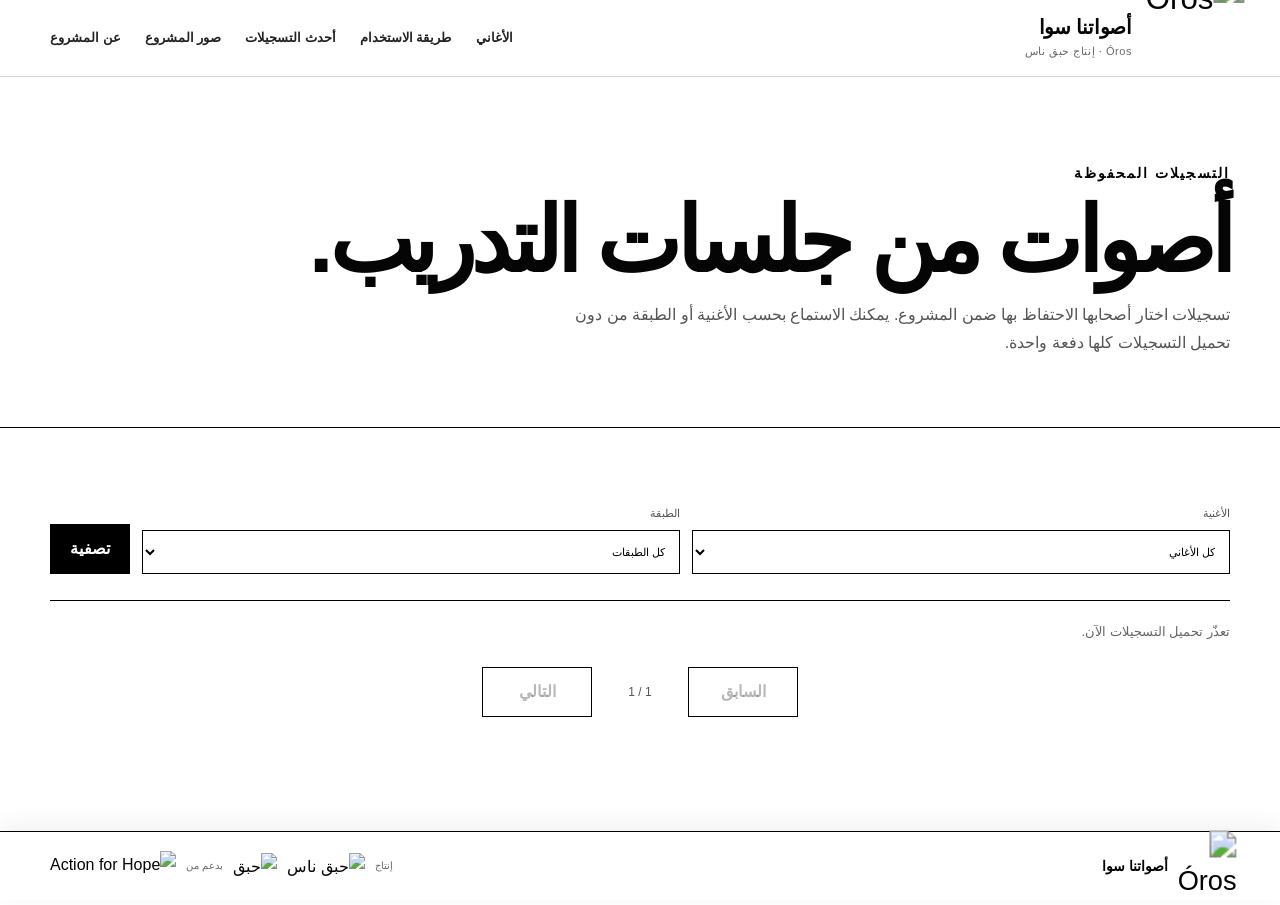
==== commit 278cdd47: "Finalize production build and deployment workflow" ====
--- a/recordings.html
+++ b/recordings.html
@@ -6,10 +6,10 @@
   <meta name="theme-color" content="#ffffff" />
   <meta name="description" content="التسجيلات المحفوظة ضمن مشروع أصواتنا سوا لجوقة Óros." />
   <title>التسجيلات | أصواتنا سوا</title>
-  <link rel="stylesheet" href="styles.css" />
-  <link rel="stylesheet" href="enhancements.css" />
-  <link rel="stylesheet" href="gallery-refresh.css?v=2" />
-  <link rel="stylesheet" href="recordings.css?v=1" />
+  <link rel="stylesheet" href="styles.css?v=final1" />
+  <link rel="stylesheet" href="enhancements.css?v=final1" />
+  <link rel="stylesheet" href="gallery-refresh.css?v=final1" />
+  <link rel="stylesheet" href="recordings.css?v=final1" />
 </head>
 <body>
   <a class="skip-link" href="#main">تجاوز إلى المحتوى</a>
@@ -64,10 +64,8 @@
               <option value="">كل الطبقات</option>
               <option value="سوبرانو">سوبرانو</option>
               <option value="ألتو">ألتو</option>
-              <option value="كاونتر تينور">كاونتر تينور</option>
               <option value="تينور">تينور</option>
               <option value="باس">باس</option>
-              <option value="دوبل باس">دوبل باس</option>
             </select>
           </label>
           <button class="button primary" type="submit">تصفية</button>
@@ -101,7 +99,7 @@
     </div>
   </footer>
 
-  <script src="recordings.js?v=1"></script>
+  <script src="recordings.js?v=final1"></script>
   <script>
     (() => {
       const toggle = document.querySelector('#navToggle');
@@ -125,4 +123,4 @@
     })();
   </script>
 </body>
-</html>
+</html>
--- a/gallery-refresh.css
+++ b/gallery-refresh.css
@@ -406,3 +406,31 @@
 @media (prefers-reduced-motion: reduce) {
   .choir-note-card img { transition: none; }
 }
+
+/* Typography refinements */
+.eyebrow {
+  font-size: 14px !important;
+  letter-spacing: .15em !important;
+}
+
+.partner-role {
+  color: var(--muted);
+  font-size: 14px !important;
+}
+
+@media (max-width: 1120px) {
+  nav a {
+    font-size: 14px !important;
+  }
+}
+
+footer .footer-brand > span {
+  font-size: 14px !important;
+  white-space: nowrap;
+}
+
+.brand-copy strong {
+  font-size: 20px !important;
+  line-height: 1.2;
+  letter-spacing: -.01em;
+}
